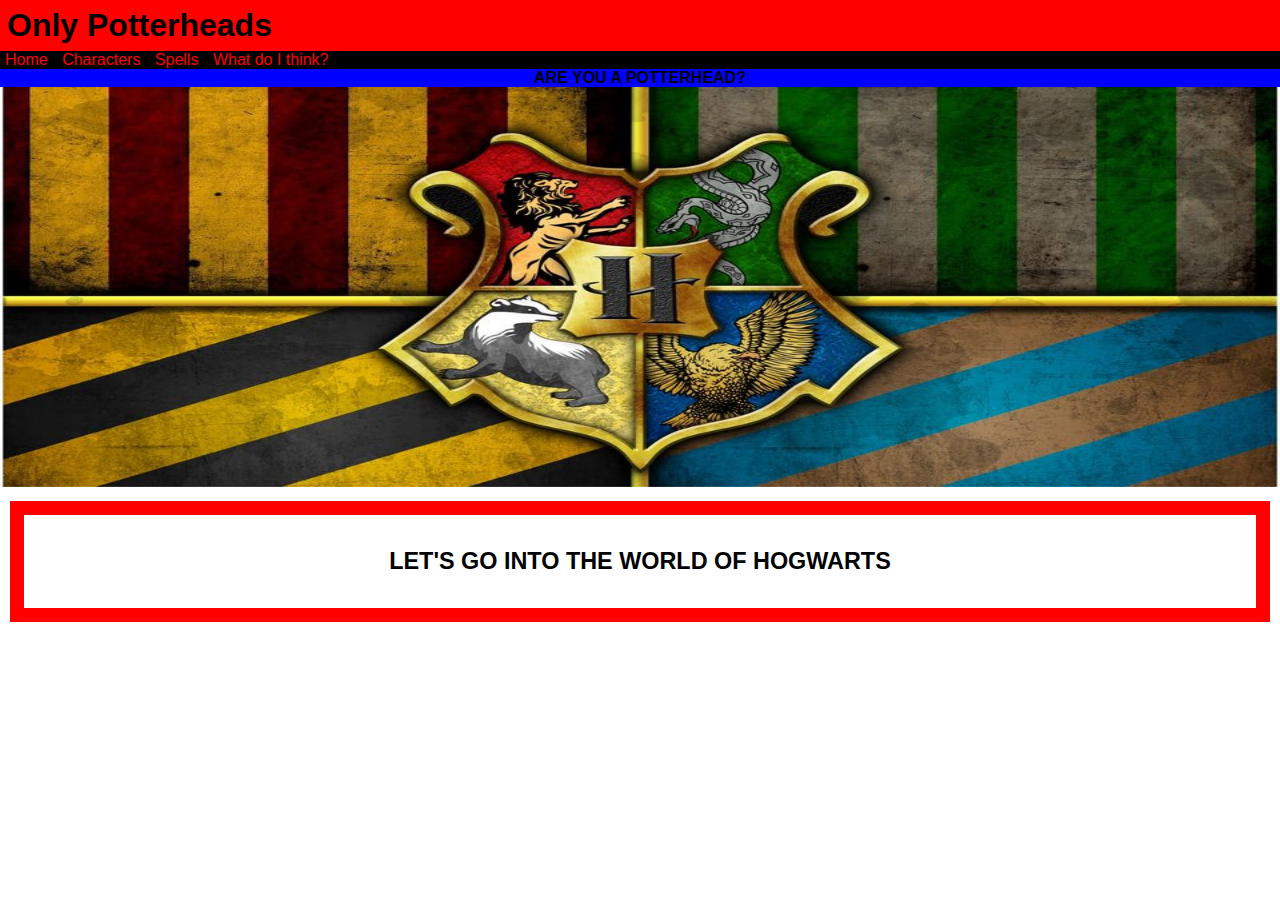
==== index.html @ 767a2508 "Add files via upload" ====
<!DOCTYPE html>
<html lang="en">
<head>
    <meta charset="UTF-8">
    <meta http-equiv="X-UA-Compatible" content="IE=edge">
    <meta name="viewport" content="width=device-width, initial-scale=1.0">
    <link rel=icon href=assets/download.png type="image/png">
    <link rel="stylesheet" href="style.css">
    <title>Only Potterheads</title>
</head>
<body>
    <header>
        <h1><strong>Only</strong> Potterheads</h1>
        <nav>
            <ul class="navbar" type="none">
                <li><a href="index.html">Home</a></li>
                <li><a href="about.html">Characters</a></li>
                <li><a href="spells.html">Spells</a></li>
                <li><a href="potions.html">What do I think?</a></li>
            </ul>
        </nav>
        <p class="line">Are You A Potterhead?</p>
    </header>
    <section class="start">
        <img src="/assets/house.jpg" alt="house" width="100%" height="400px" class="image">
    </section>
    <section class="yay">
        <p><h3>Let's go into the world of Hogwarts</h3></p>
    </section>
</body>
</html>
---- style.css ----
* {
  font-family: Verdana, Geneva, Tahoma, sans-serif;
  margin: 0%;
  padding: 0%;
  overflow-x: hidden;
}

header h1 {
  background-color: red;
  padding: 7px;
}

.navbar {
  background-color: black;
  overflow: hidden;
}

.navbar li {
  display: inline;
  overflow: hidden;
}

.navbar li a {
  text-decoration: none;
  color: red;
  padding: 5px;
  overflow-x: hidden;
}

.navbar li a:hover {
  color: royalblue;
  font-weight: bolder;
  padding: 2px;
}

.line {
  background-color: blue;
  font-weight: bolder;
  text-align: center;
  text-transform: uppercase;
}

.yay {
  border: 14px red solid;
  padding: 5px;
  margin: 10px;
  text-transform: uppercase;
  text-align: center;
  font-size: 20px;
}

.yay p {
  padding: 14px;
  text-align: center;
}

.yay2 {
  border: 14px seagreen solid;
  padding: 5px;
  margin: 10px;
  text-transform: uppercase;
  text-align: center;
  font-size: 20px;
}

.yay2 p {
  padding: 14px;
  text-align: center;
}

@media (max-width: 600px) {
  .image {
    height: 250px;
  }
}
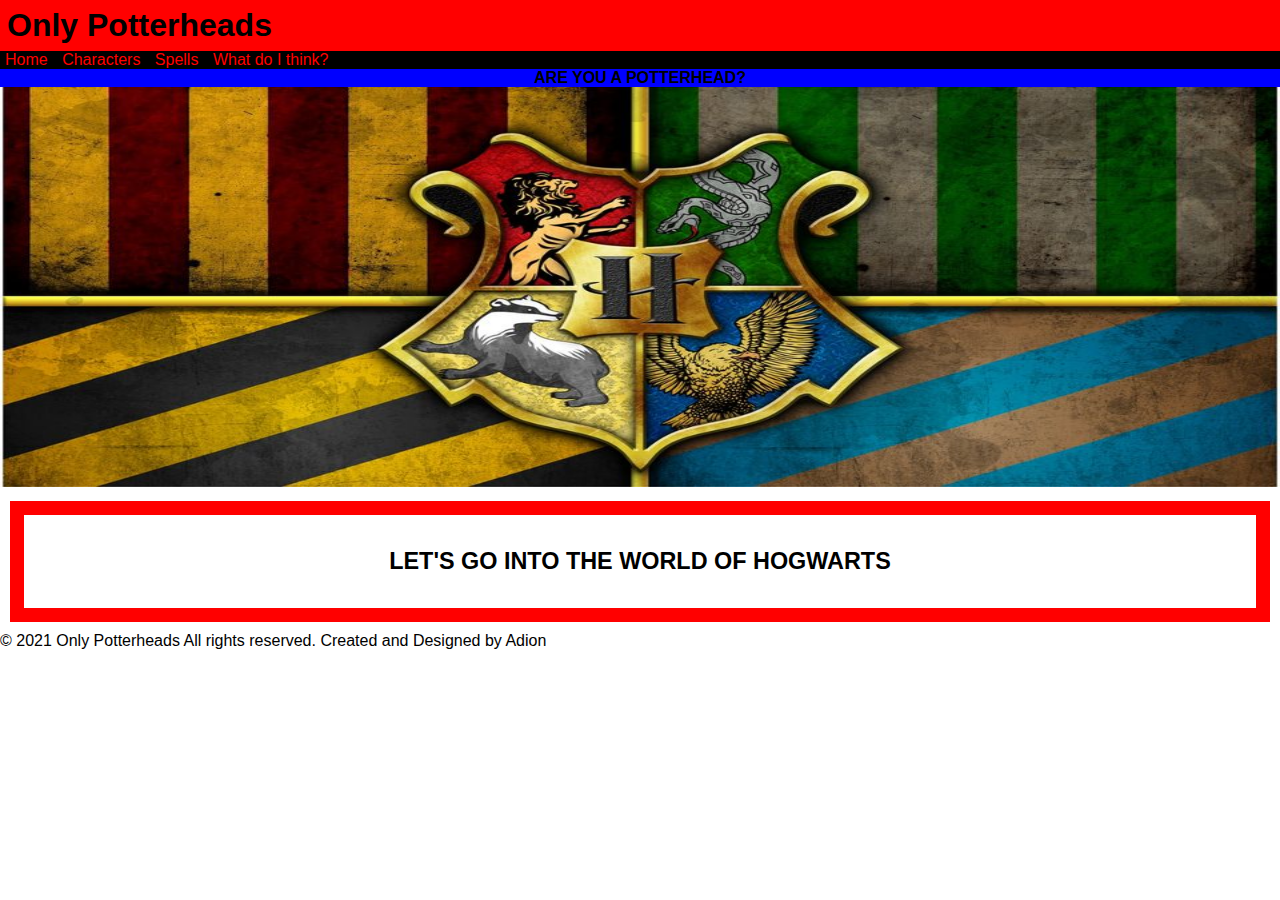
==== commit 999e3dda: "Update index.html" ====
--- a/index.html
+++ b/index.html
@@ -27,5 +27,12 @@
     <section class="yay">
         <p><h3>Let's go into the world of Hogwarts</h3></p>
     </section>
+    <footer>
+        <div class="footer">
+          <div>
+            <p>&copy; 2021 Only Potterheads All rights reserved. Created and Designed by <a href="https://aditya52330.github.io/adion/"></a> Adion</p>
+          </div>
+        </div>
+      </footer>
 </body>
-</html>+</html>
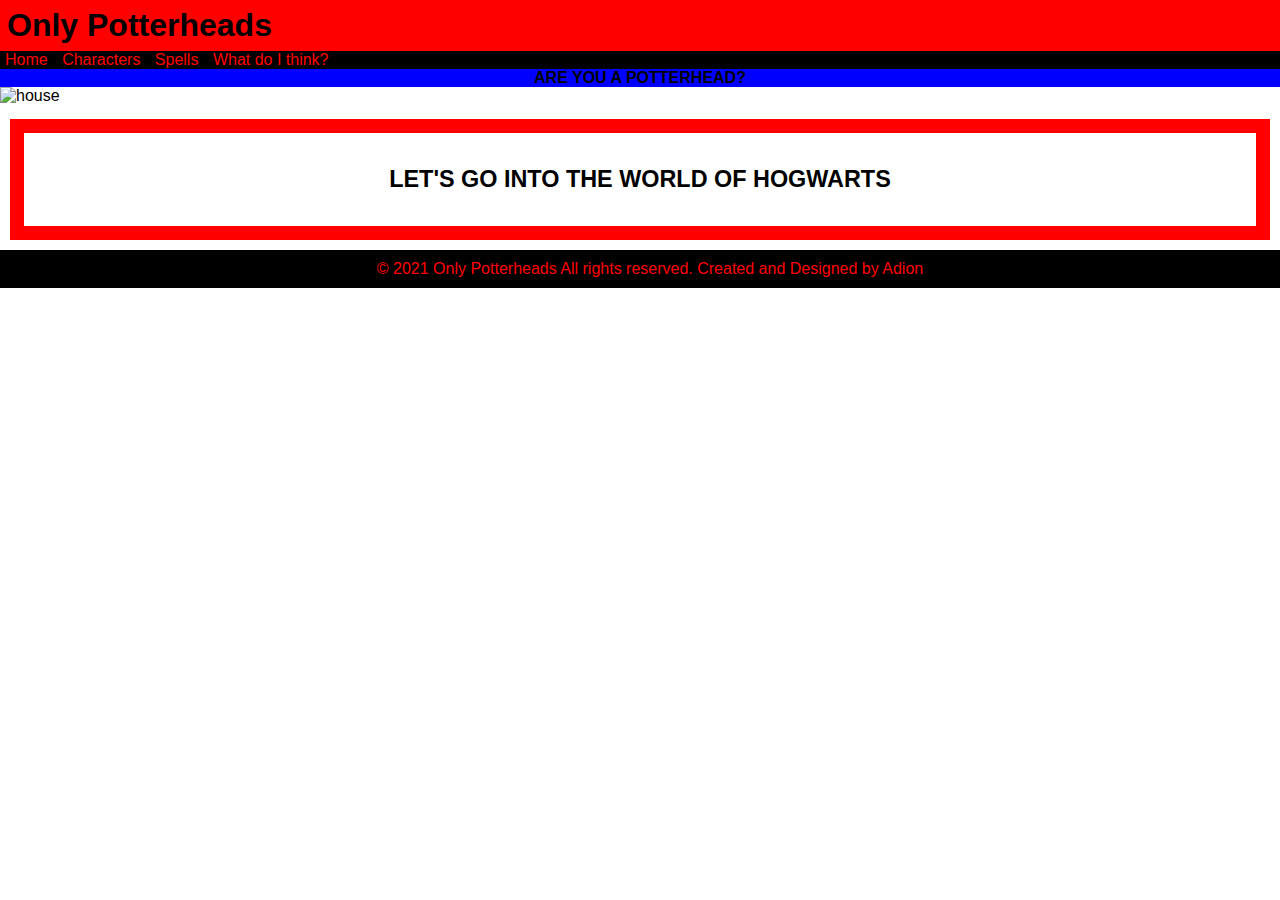
==== commit aedda61d: "Update index.html" ====
--- a/index.html
+++ b/index.html
@@ -13,16 +13,16 @@
         <h1><strong>Only</strong> Potterheads</h1>
         <nav>
             <ul class="navbar" type="none">
-                <li><a href="index.html">Home</a></li>
-                <li><a href="about.html">Characters</a></li>
-                <li><a href="spells.html">Spells</a></li>
-                <li><a href="potions.html">What do I think?</a></li>
+                <li><a href="/onlypotterheads/index.html">Home</a></li>
+                <li><a href="/onlypotterheads/about.html">Characters</a></li>
+                <li><a href="/onlypotterheads/spells.html">Spells</a></li>
+                <li><a href="/onlypotterheads/potions.html">What do I think?</a></li>
             </ul>
         </nav>
         <p class="line">Are You A Potterhead?</p>
     </header>
     <section class="start">
-        <img src="/assets/house.jpg" alt="house" width="100%" height="400px" class="image">
+        <img src="/onlypotterheads//assets/house.jpg" alt="house" width="100%" height="400px" class="image">
     </section>
     <section class="yay">
         <p><h3>Let's go into the world of Hogwarts</h3></p>
--- a/style.css
+++ b/style.css
@@ -68,6 +68,14 @@
   text-align: center;
 }
 
+footer {
+  width: 100%;
+  padding: 10px;
+  text-align: center;
+  background-color: black;
+  color: red;
+}
+
 @media (max-width: 600px) {
   .image {
     height: 250px;
